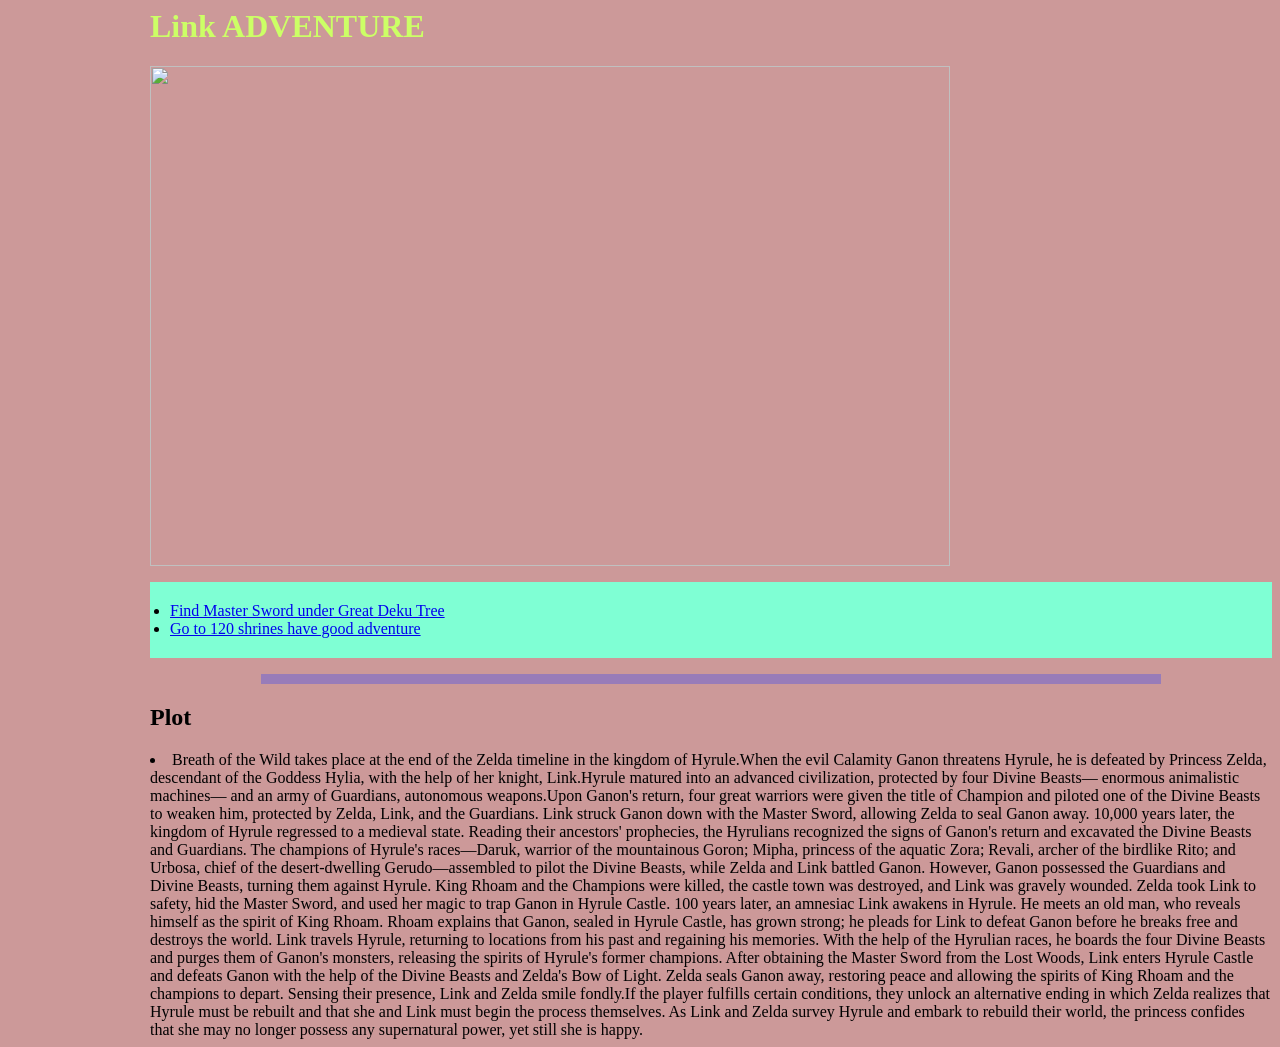
==== index.html @ 68afabd4 "Add files via upload" ====
<html>
    <head>
        <title> advanture story </title>
        <link rel="stylesheet" type="text/css" href="styles.css"/>
        </head>
        <body>
            <H1>Link ADVENTURE</H1>
        <img src="images/pic1.jpg" height="500" width="800" />
            <ul>
                <li> <a href="Great Deku Tree.html" target="_blank">Find Master Sword under Great Deku Tree</a></li>
                <li> <a href="shrine.html" target="_blank">Go to 120 shrines have good adventure</a></li>
        
            </ul>
    <HR style="border:1 dashed #987cb9" width="80%" color=#987cb9 SIZE=10>
        
        <h2>Plot</h2>
            <li>Breath of the Wild takes place at the end of the Zelda timeline in the kingdom of Hyrule.When the evil Calamity Ganon threatens Hyrule, he is defeated by Princess Zelda, descendant of the Goddess Hylia, with the help of her knight, Link.Hyrule matured into an advanced civilization, protected by four Divine Beasts— enormous animalistic machines— and an army of Guardians, autonomous weapons.Upon Ganon's return, four great warriors were given the title of Champion and piloted one of the Divine Beasts to weaken him, protected by Zelda, Link, and the Guardians. Link struck Ganon down with the Master Sword, allowing Zelda to seal Ganon away.
                10,000 years later, the kingdom of Hyrule regressed to a medieval state. Reading their ancestors' prophecies, the Hyrulians recognized the signs of Ganon's return and excavated the Divine Beasts and Guardians. The champions of Hyrule's races—Daruk, warrior of the mountainous Goron; Mipha, princess of the aquatic Zora; Revali, archer of the birdlike Rito; and Urbosa, chief of the desert-dwelling Gerudo—assembled to pilot the Divine Beasts, while Zelda and Link battled Ganon. However, Ganon possessed the Guardians and Divine Beasts, turning them against Hyrule. King Rhoam and the Champions were killed, the castle town was destroyed, and Link was gravely wounded. Zelda took Link to safety, hid the Master Sword, and used her magic to trap Ganon in Hyrule Castle.
                    100 years later, an amnesiac Link awakens in Hyrule. He meets an old man, who reveals himself as the spirit of King Rhoam. Rhoam explains that Ganon, sealed in Hyrule Castle, has grown strong; he pleads for Link to defeat Ganon before he breaks free and destroys the world.
                        Link travels Hyrule, returning to locations from his past and regaining his memories. With the help of the Hyrulian races, he boards the four Divine Beasts and purges them of Ganon's monsters, releasing the spirits of Hyrule's former champions. After obtaining the Master Sword from the Lost Woods, Link enters Hyrule Castle and defeats Ganon with the help of the Divine Beasts and Zelda's Bow of Light. Zelda seals Ganon away, restoring peace and allowing the spirits of King Rhoam and the champions to depart. Sensing their presence, Link and Zelda smile fondly.If the player fulfills certain conditions, they unlock an alternative ending in which Zelda realizes that Hyrule must be rebuilt and that she and Link must begin the process themselves. As Link and Zelda survey Hyrule and embark to rebuild their world, the princess confides that she may no longer possess any supernatural power, yet still she is happy.</li>
            
    
    </body>
</html>
---- styles.css ----
h1{color: #ccff66; font-family:Cooper Std;}
body{background-color: #cc9999;margin-left: 150}
p{font-family: Helvetica; font-style: italics;}
ul{border-style: dotted; border-color: #cc0000; border: 2pt; background-color: aquamarine; padding: 20px}
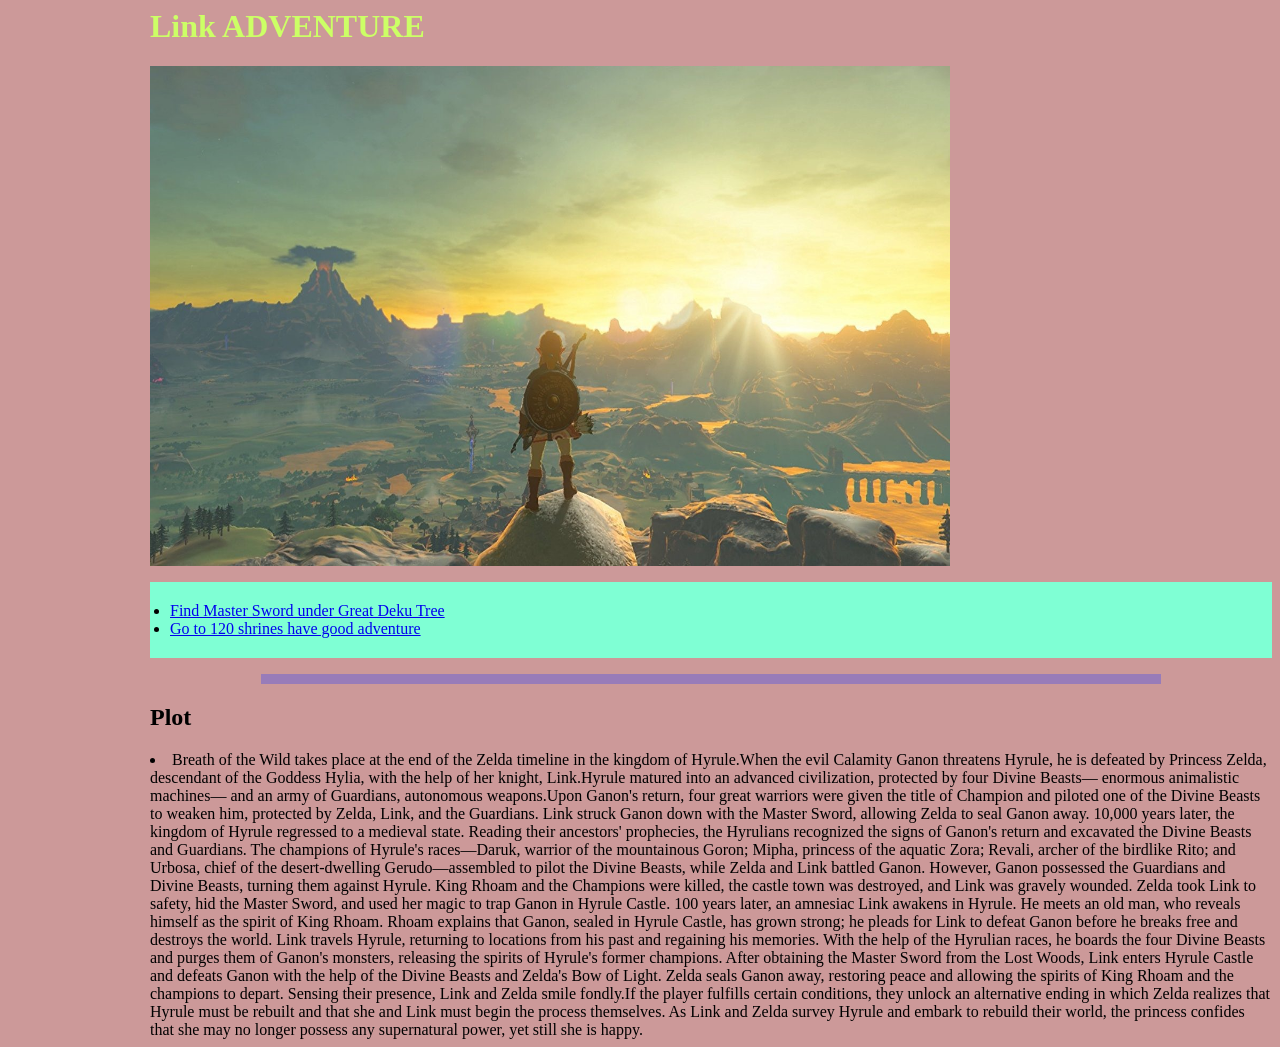
==== commit f76cfecf: "Update index.html" ====
--- a/index.html
+++ b/index.html
@@ -5,7 +5,7 @@
         </head>
         <body>
             <H1>Link ADVENTURE</H1>
-        <img src="images/pic1.jpg" height="500" width="800" />
+        <img src="images/pic1.jpg" height="500" width="800"/>
             <ul>
                 <li> <a href="Great Deku Tree.html" target="_blank">Find Master Sword under Great Deku Tree</a></li>
                 <li> <a href="shrine.html" target="_blank">Go to 120 shrines have good adventure</a></li>
@@ -21,4 +21,4 @@
             
     
     </body>
-</html>+</html>
